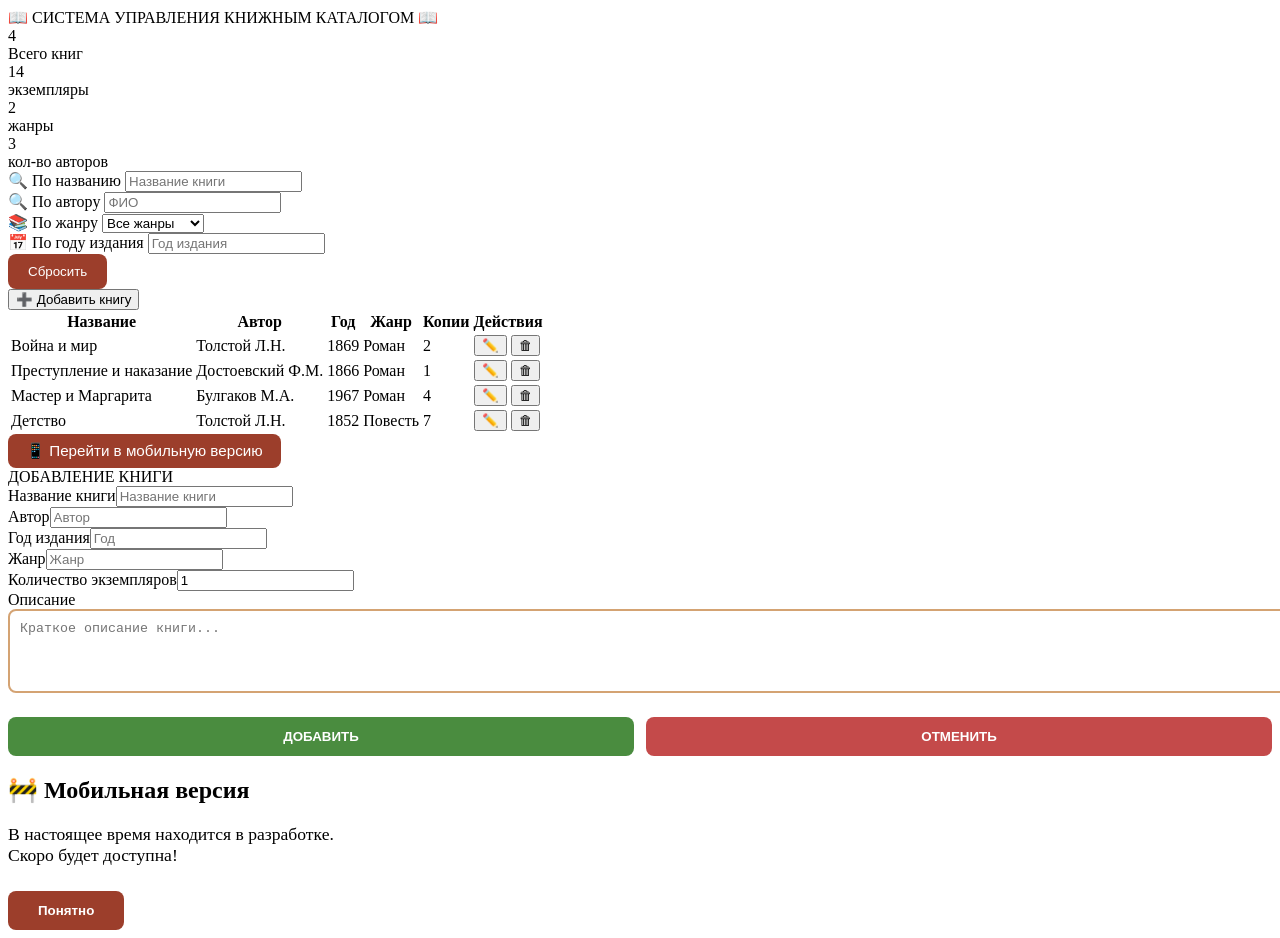
==== 1.html @ a0d81140 "Add files via upload" ====
<!DOCTYPE html>
<html lang="ru">
<head>
  <meta charset="UTF-8">
  <meta name="viewport" content="width=device-width, initial-scale=1.0">
  <link rel="stylesheet" href="pract/styl.css">
  <title>Система управления книжным каталогом</title>
</head>
<body>
  <div class="container">
    <header>
      <span class="icon">📖</span>
      СИСТЕМА УПРАВЛЕНИЯ КНИЖНЫМ КАТАЛОГОМ
      <span class="icon">📖</span>
    </header>
    <div class="stats" id="statsContainer"></div>
    <div class="filters">
      <div class="filter-group">
        <label>🔍 По названию</label>
        <input type="text" id="filterTitle" placeholder="Название книги">
      </div>
      <div class="filter-group">
          <label>🔍 По автору</label>
        <input type="text" id="filterTitl" placeholder="ФИО">
      </div>
      <div class="filter-group">
        <label>📚 По жанру</label>
        <select id="filterGenre">
          <option value="all">Все жанры</option>
          <option value="Роман">Роман</option>
          <option value="Повесть">Повесть</option>
          <option value="Рассказы">Рассказы</option>
          <option value="Драматургия">Драматургия</option>
          <option value="Поэзия">Поэзия</option>
          <option value="Сказки">Сказки</option>
        </select>
      </div>
      <div class="filter-group">
        <label>📅 По году издания</label>
        <input type="number" id="filterYear" placeholder="Год издания">
      </div>
      <div class="filter-group">
        <button onclick="resetFilters()" style="padding:10px 20px; background:#9c3e2b; color:white; border:none; border-radius:8px; cursor:pointer;">
          Сбросить
        </button>
      </div>
      <button class="add-book-btn" onclick="showAddModal()">
        ➕ Добавить книгу
      </button>
    </div>
    <div class="main-content">
      <div class="table-container">
        <div class="table-wrapper">
          <table id="bookTable">
            <thead>
              <tr>
                <th>Название</th>
                <th>Автор</th>
                <th>Год</th>
                <th>Жанр</th>
                <th>Копии</th>
                <th>Действия</th>
              </tr>
            </thead>
            <tbody id="tableBody"></tbody>
          </table>
        </div>
      </div>
    </div>
    <div class="version-bar">
      <button onclick="showDevModal()"
              style="padding:8px 18px; font-size: 0.95rem; background:#9c3e2b; color:white; border:none; border-radius:8px; cursor:pointer;">
        📱 Перейти в мобильную версию
      </button>
    </div>
  </div>

  <!-- Модальное окно добавления -->
  <div class="modal" id="addModal">
    <div class="modal-content">
      <div class="modal-title">ДОБАВЛЕНИЕ КНИГИ</div>
      <div class="form-field"><label>Название книги</label><input type="text" id="modalTitle" placeholder="Название книги"></div>
      <div class="form-field"><label>Автор</label><input type="text" id="modalAuthor" placeholder="Автор"></div>
      <div class="form-field"><label>Год издания</label><input type="number" id="modalYear" placeholder="Год"></div>
      <div class="form-field"><label>Жанр</label><input type="text" id="modalGenre" placeholder="Жанр"></div>
      <div class="form-field"><label>Количество экземпляров</label><input type="number" id="modalCopies" value="1"></div>
      <div class="form-field">
        <label>Описание</label>
        <textarea id="modalDescription" rows="4" style="width:100%; padding:10px; border:2px solid #d4a373; border-radius:8px; resize:vertical;"
                  placeholder="Краткое описание книги..."></textarea>
      </div>
      <div style="display:flex; gap:12px; margin-top:20px;">
        <button onclick="addBookFromModal()" style="flex:1; padding:12px; background:#4a8c3f; color:white; border:none; border-radius:8px; font-weight:700; cursor:pointer;">
          ДОБАВИТЬ
        </button>
        <button onclick="closeModal()" style="flex:1; padding:12px; background:#c44a4a; color:white; border:none; border-radius:8px; font-weight:700; cursor:pointer;">
          ОТМЕНИТЬ
        </button>
      </div>
    </div>
  </div>

  <!-- Окно "В разработке" -->
  <div class="dev-modal" id="devModal">
    <div class="dev-modal-content">
      <h2>🚧 Мобильная версия</h2>
      <p style="font-size: 1.1rem; margin-bottom: 25px;">В настоящее время находится в разработке.<br>Скоро будет доступна!</p>
      <button onclick="closeDevModal()" style="padding:12px 30px; background:#9c3e2b; color:white; border:none; border-radius:8px; font-weight:700; cursor:pointer;">
        Понятно
      </button>
    </div>
  </div>

  <script>
    let books = [
      { id: 1, title: "Война и мир", author: "Толстой Л.Н.", year: 1869, genre: "Роман", copies: 2, description: "Эпический роман о войне и любви" },
      { id: 2, title: "Преступление и наказание", author: "Достоевский Ф.М.", year: 1866, genre: "Роман", copies: 1, description: "Психологический роман" },
      { id: 3, title: "Мастер и Маргарита", author: "Булгаков М.А.", year: 1967, genre: "Роман", copies: 4, description: "Сатирический роман с элементами фантастики" },
      { id: 4, title: "Детство", author: "Толстой Л.Н.", year: 1852, genre: "Повесть", copies: 7, description: "Автобиографическая повесть" }
    ];
    let nextId = 5;

    function updateStats() {
      const total = books.length;
      const copies = books.reduce((sum, b) => sum + b.copies, 0);
      const genres = new Set(books.map(b => b.genre)).size;
      const authors = new Set(books.map(b => b.author)).size;
      document.getElementById('statsContainer').innerHTML = `
        <div class="stat-card"><div class="stat-number">${total}</div><div class="stat-label">Всего книг</div></div>
        <div class="stat-card"><div class="stat-number">${copies}</div><div class="stat-label">экземпляры</div></div>
        <div class="stat-card"><div class="stat-number">${genres}</div><div class="stat-label">жанры</div></div>
        <div class="stat-card"><div class="stat-number">${authors}</div><div class="stat-label">кол-во авторов</div></div>
      `;
    }

    function renderTable() {
      const tbody = document.getElementById('tableBody');
      const titleFilter = document.getElementById('filterTitle').value.toLowerCase().trim();
      const genreFilter = document.getElementById('filterGenre').value;
      const yearFilter = document.getElementById('filterYear').value;

      let filtered = books.filter(book => {
        const matchTitle = titleFilter === '' || book.title.toLowerCase().startsWith(titleFilter);
        const matchGenre = genreFilter === 'all' || book.genre === genreFilter;
        const matchYear = !yearFilter || book.year == yearFilter;
        return matchTitle && matchGenre && matchYear;
      });

      tbody.innerHTML = filtered.map(book => `
        <tr>
          <td>${book.title}</td>
          <td>${book.author}</td>
          <td>${book.year}</td>
          <td>${book.genre}</td>
          <td>${book.copies}</td>
          <td>
            <button class="action-btn edit-btn">✏️</button>
            <button class="action-btn delete-btn" onclick="deleteBook(${book.id})">🗑</button>
          </td>
        </tr>
      `).join('');
    }

    function showAddModal() {
      document.getElementById('addModal').style.display = 'flex';
      document.getElementById('modalTitle').value = '';
      document.getElementById('modalAuthor').value = '';
      document.getElementById('modalYear').value = '';
      document.getElementById('modalGenre').value = '';
      document.getElementById('modalCopies').value = '1';
      document.getElementById('modalDescription').value = '';
    }

    function closeModal() {
      document.getElementById('addModal').style.display = 'none';
    }

    function addBookFromModal() {
      const title = document.getElementById('modalTitle').value.trim();
      const author = document.getElementById('modalAuthor').value.trim();
      const year = parseInt(document.getElementById('modalYear').value);
      const genre = document.getElementById('modalGenre').value.trim();
      const copies = parseInt(document.getElementById('modalCopies').value) || 1;
      const description = document.getElementById('modalDescription').value.trim();

      if (!title || !author || !year || !genre) {
        alert("Заполните обязательные поля!");
        return;
      }

      books.push({ id: nextId++, title, author, year, genre, copies, description });
      alert("Книга успешно добавлена!");
      closeModal();
      updateStats();
      renderTable();
    }

    function deleteBook(id) {
      if (confirm("Удалить книгу?")) {
        books = books.filter(b => b.id !== id);
        updateStats();
        renderTable();
      }
    }

    function resetFilters() {
      document.getElementById('filterTitle').value = '';
      document.getElementById('filterGenre').value = 'all';
      document.getElementById('filterYear').value = '';
      renderTable();
    }

    function showDevModal() {
      document.getElementById('devModal').style.display = 'flex';
    }

    function closeDevModal() {
      document.getElementById('devModal').style.display = 'none';
    }

    // Инициализация
    updateStats();
    renderTable();

    // Живые фильтры
    document.getElementById('filterTitle').addEventListener('input', renderTable);
    document.getElementById('filterGenre').addEventListener('change', renderTable);
    document.getElementById('filterYear').addEventListener('input', renderTable);

    // Закрытие модалок
    document.getElementById('addModal').addEventListener('click', e => { if (e.target === this) closeModal(); });
    document.getElementById('devModal').addEventListener('click', e => { if (e.target === this) closeDevModal(); });
  </script>
</body>
</html>
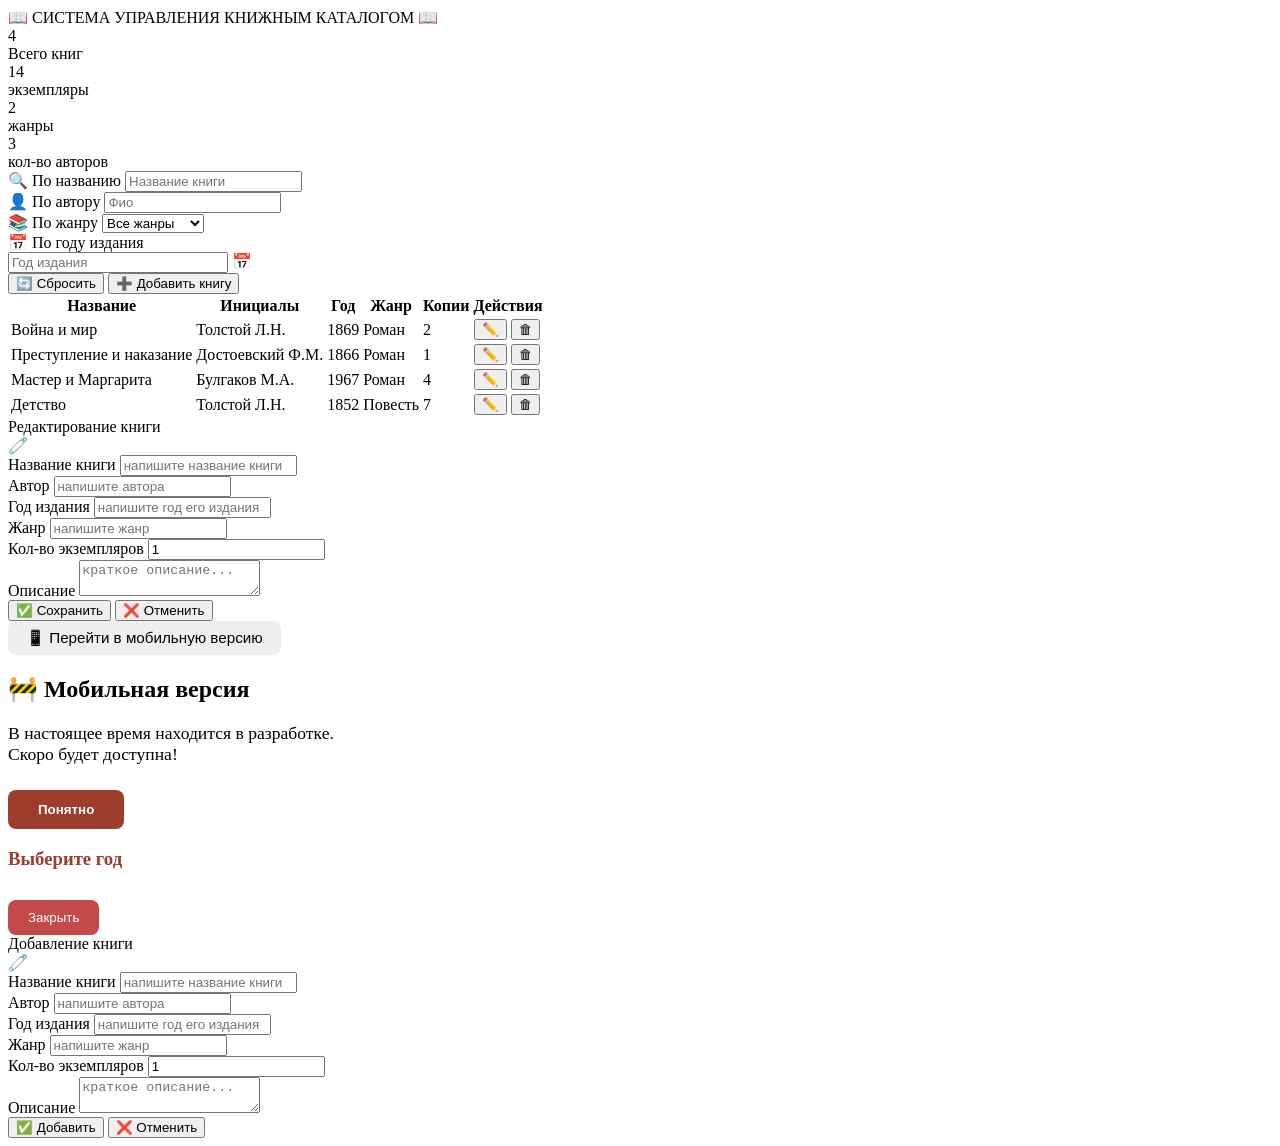
==== commit 650bc4b2: "Update 1.html" ====
--- a/1.html
+++ b/1.html
@@ -3,7 +3,24 @@
 <head>
   <meta charset="UTF-8">
   <meta name="viewport" content="width=device-width, initial-scale=1.0">
-  <link rel="stylesheet" href="pract/styl.css">
+     <link rel="stylesheet" href="pract/styl.css">
+    <style>
+    /* Убираем стрелочки у поля года */
+    input[type="number"]::-webkit-outer-spin-button,
+    input[type="number"]::-webkit-inner-spin-button {
+        -webkit-appearance: none;
+        margin: 0;
+    }
+
+    input[type="number"] {
+        -moz-appearance: textfield;
+    }
+
+    /* Улучшаем поле года */
+    #filterYear {
+        padding-right: 45px !important;
+    }
+    </style>
   <title>Система управления книжным каталогом</title>
 </head>
 <body>
@@ -14,40 +31,46 @@
       <span class="icon">📖</span>
     </header>
     <div class="stats" id="statsContainer"></div>
+
     <div class="filters">
-      <div class="filter-group">
-        <label>🔍 По названию</label>
-        <input type="text" id="filterTitle" placeholder="Название книги">
-      </div>
-      <div class="filter-group">
-          <label>🔍 По автору</label>
-        <input type="text" id="filterTitl" placeholder="ФИО">
-      </div>
-      <div class="filter-group">
-        <label>📚 По жанру</label>
-        <select id="filterGenre">
-          <option value="all">Все жанры</option>
-          <option value="Роман">Роман</option>
-          <option value="Повесть">Повесть</option>
-          <option value="Рассказы">Рассказы</option>
-          <option value="Драматургия">Драматургия</option>
-          <option value="Поэзия">Поэзия</option>
-          <option value="Сказки">Сказки</option>
-        </select>
-      </div>
-      <div class="filter-group">
-        <label>📅 По году издания</label>
-        <input type="number" id="filterYear" placeholder="Год издания">
-      </div>
-      <div class="filter-group">
-        <button onclick="resetFilters()" style="padding:10px 20px; background:#9c3e2b; color:white; border:none; border-radius:8px; cursor:pointer;">
-          Сбросить
-        </button>
-      </div>
-      <button class="add-book-btn" onclick="showAddModal()">
-        ➕ Добавить книгу
-      </button>
-    </div>
+  <div class="filter-group">
+    <label>🔍 По названию</label>
+    <input type="text" id="filterTitle" placeholder="Название книги">
+  </div>
+  <div class="filter-group">
+    <label>👤 По автору</label>
+    <input type="text" id="filterAuthor" placeholder="Фио">
+  </div>
+  <div class="filter-group">
+    <label>📚 По жанру</label>
+    <select id="filterGenre">
+      <option value="all">Все жанры</option>
+      <option value="Роман">Роман</option>
+      <option value="Повесть">Повесть</option>
+      <option value="Рассказы">Рассказы</option>
+      <option value="Драматургия">Драматургия</option>
+      <option value="Поэзия">Поэзия</option>
+      <option value="Сказки">Сказки</option>
+    </select>
+  </div>
+  <div class="filter-group">
+    <label>📅 По году издания</label>
+    <div class="year-input-wrapper">
+      <input type="number" id="filterYear" placeholder="Год издания">
+      <span class="calendar-icon" onclick="showYearList()">📅</span>
+    </div>
+  </div>
+
+  <!-- Кнопка Сбросить -->
+  <button onclick="resetFilters()" class="add-book-btn" style="margin-left: 0;">
+  🔄 Сбросить
+  </button>
+        <!-- Кнопка Добавить книгу -->
+  <button class="add-book-btn" onclick="showAddModal()">
+    ➕ Добавить книгу
+  </button>
+    </div>
+
     <div class="main-content">
       <div class="table-container">
         <div class="table-wrapper">
@@ -55,7 +78,7 @@
             <thead>
               <tr>
                 <th>Название</th>
-                <th>Автор</th>
+                <th>Инициалы</th>
                 <th>Год</th>
                 <th>Жанр</th>
                 <th>Копии</th>
@@ -67,38 +90,54 @@
         </div>
       </div>
     </div>
+  <!-- Модальное окно РЕДАКТИРОВАНИЯ книги (в том же стиле) -->
+  <div class="modal" id="editModal">
+    <div class="modal-content">
+      <div class="modal-header">
+        <div class="modal-title">Редактирование книги</div>
+        <div class="paperclip">🧷</div>
+      </div>
+      <div class="form-field">
+        <label>Название книги</label>
+        <input type="text" id="editModalTitle" placeholder="напишите название книги">
+      </div>
+      <div class="form-field">
+        <label>Автор</label>
+        <input type="text" id="editModalAuthor" placeholder="напишите автора">
+      </div>
+      <div class="form-field">
+        <label>Год издания</label>
+        <input type="number" id="editModalYear" placeholder="напишите год его издания">
+      </div>
+      <div class="form-field">
+        <label>Жанр</label>
+        <input type="text" id="editModalGenre" placeholder="напишите жанр">
+      </div>
+      <div class="form-field">
+        <label>Кол-во экземпляров</label>
+        <input type="number" id="editModalCopies" value="1" placeholder="напишите кол-во экземпляров">
+      </div>
+      <div class="form-field">
+        <label>Описание</label>
+        <textarea id="editModalDescription" placeholder="краткое описание..."></textarea>
+      </div>
+      <div class="modal-buttons">
+        <button class="btn-add" onclick="saveEditedBook()">
+          ✅ Сохранить
+        </button>
+        <button class="btn-cancel" onclick="closeEditModal()">
+          ❌ Отменить
+        </button>
+      </div>
+    </div>
+  </div>
     <div class="version-bar">
-      <button onclick="showDevModal()"
-              style="padding:8px 18px; font-size: 0.95rem; background:#9c3e2b; color:white; border:none; border-radius:8px; cursor:pointer;">
+      <button onclick="showDevModal()" style="padding:8px 18px; font-size: 0.95rem; border:none; border-radius:8px; cursor:pointer;">
         📱 Перейти в мобильную версию
       </button>
     </div>
   </div>
 
-  <!-- Модальное окно добавления -->
-  <div class="modal" id="addModal">
-    <div class="modal-content">
-      <div class="modal-title">ДОБАВЛЕНИЕ КНИГИ</div>
-      <div class="form-field"><label>Название книги</label><input type="text" id="modalTitle" placeholder="Название книги"></div>
-      <div class="form-field"><label>Автор</label><input type="text" id="modalAuthor" placeholder="Автор"></div>
-      <div class="form-field"><label>Год издания</label><input type="number" id="modalYear" placeholder="Год"></div>
-      <div class="form-field"><label>Жанр</label><input type="text" id="modalGenre" placeholder="Жанр"></div>
-      <div class="form-field"><label>Количество экземпляров</label><input type="number" id="modalCopies" value="1"></div>
-      <div class="form-field">
-        <label>Описание</label>
-        <textarea id="modalDescription" rows="4" style="width:100%; padding:10px; border:2px solid #d4a373; border-radius:8px; resize:vertical;"
-                  placeholder="Краткое описание книги..."></textarea>
-      </div>
-      <div style="display:flex; gap:12px; margin-top:20px;">
-        <button onclick="addBookFromModal()" style="flex:1; padding:12px; background:#4a8c3f; color:white; border:none; border-radius:8px; font-weight:700; cursor:pointer;">
-          ДОБАВИТЬ
-        </button>
-        <button onclick="closeModal()" style="flex:1; padding:12px; background:#c44a4a; color:white; border:none; border-radius:8px; font-weight:700; cursor:pointer;">
-          ОТМЕНИТЬ
-        </button>
-      </div>
-    </div>
-  </div>
 
   <!-- Окно "В разработке" -->
   <div class="dev-modal" id="devModal">
@@ -110,7 +149,110 @@
       </button>
     </div>
   </div>
-
+  <!-- Модальное окно списка годов -->
+  <div class="year-list-modal" id="yearListModal">
+    <div class="year-list-content">
+      <h3 style="margin-bottom:15px; color:#9c3e2b;">Выберите год</h3>
+      <div id="yearList"></div>
+      <button onclick="closeYearListModal()" style="margin-top:15px; padding:10px 20px; background:#c44a4a; color:white; border:none; border-radius:8px; cursor:pointer;">
+        Закрыть
+      </button>
+    </div>
+  </div>
+
+  <!-- Модальное окно добавления книги -->
+  <div class="modal" id="addModal">
+    <div class="modal-content">
+      <div class="modal-header">
+        <div class="modal-title">Добавление книги</div>
+        <div class="paperclip">🧷</div>
+      </div>
+      <div class="form-field">
+        <label>Название книги</label>
+        <input type="text" id="modalTitle" placeholder="напишите название книги">
+      </div>
+      <div class="form-field">
+        <label>Автор</label>
+        <input type="text" id="modalAuthor" placeholder="напишите автора">
+      </div>
+      <div class="form-field">
+        <label>Год издания</label>
+        <input type="number" id="modalYear" placeholder="напишите год его издания">
+      </div>
+      <div class="form-field">
+        <label>Жанр</label>
+        <input type="text" id="modalGenre" placeholder="напишите жанр">
+      </div>
+      <div class="form-field">
+        <label>Кол-во экземпляров</label>
+        <input type="number" id="modalCopies" value="1" placeholder="напишите кол-во экземпляров">
+      </div>
+      <div class="form-field">
+        <label>Описание</label>
+        <textarea id="modalDescription" placeholder="краткое описание..."></textarea>
+      </div>
+      <div class="modal-buttons">
+        <button class="btn-add" onclick="addBookFromModal()">
+          ✅ Добавить
+        </button>
+        <button class="btn-cancel" onclick="closeModal()">
+          ❌ Отменить
+        </button>
+      </div>
+    </div>
+  </div>
+
+  <script>
+          // Обновление статистики после всех изменений
+    function updateStats() {
+      const totalBooks = books.length;
+      const totalCopies = books.reduce((sum, book) => sum + (book.copies || 0), 0);
+      const uniqueGenres = new Set(books.map(book => book.genre)).size;
+      const uniqueAuthors = new Set(books.map(book => book.author)).size;
+
+      document.getElementById('statsContainer').innerHTML = `
+        <div class="stat-card">
+          <div class="stat-number">${totalBooks}</div>
+          <div class="stat-label">Всего книг</div>
+        </div>
+        <div class="stat-card">
+          <div class="stat-number">${totalCopies}</div>
+          <div class="stat-label">Экземпляров</div>
+        </div>
+        <div class="stat-card">
+          <div class="stat-number">${uniqueGenres}</div>
+          <div class="stat-label">Жанров</div>
+        </div>
+        <div class="stat-card">
+          <div class="stat-number">${uniqueAuthors}</div>
+          <div class="stat-label">Авторов</div>
+        </div>
+      `;
+    }
+    function showAddModal() {
+      document.getElementById('addModal').style.display = 'flex';
+      document.getElementById('modalTitle').value = '';
+      document.getElementById('modalAuthor').value = '';
+      document.getElementById('modalYear').value = '';
+      document.getElementById('modalGenre').value = '';
+      document.getElementById('modalCopies').value = '1';
+      document.getElementById('modalDescription').value = '';
+    }
+
+    function closeModal() {
+      document.getElementById('addModal').style.display = 'none';
+    }
+
+    // Пустые функции-заглушки (чтобы не было ошибок в консоли)
+    function resetFilters() {}
+    function showYearList() {}
+    function showDevModal() {}
+    function addBookFromModal() {
+      alert("Книга успешно добавлена! (демо)");
+      closeModal();
+    }
+  </script>
+</body>
   <script>
     let books = [
       { id: 1, title: "Война и мир", author: "Толстой Л.Н.", year: 1869, genre: "Роман", copies: 2, description: "Эпический роман о войне и любви" },
@@ -136,14 +278,24 @@
     function renderTable() {
       const tbody = document.getElementById('tableBody');
       const titleFilter = document.getElementById('filterTitle').value.toLowerCase().trim();
+      const authorFilter = document.getElementById('filterAuthor').value.toLowerCase().trim();
       const genreFilter = document.getElementById('filterGenre').value;
       const yearFilter = document.getElementById('filterYear').value;
 
       let filtered = books.filter(book => {
         const matchTitle = titleFilter === '' || book.title.toLowerCase().startsWith(titleFilter);
+
+        // Поиск по первым буквам фамилии
+        let matchAuthor = true;
+        if (authorFilter) {
+          const surname = book.author.split(' ')[0].toLowerCase();
+          matchAuthor = surname.startsWith(authorFilter);
+        }
+
         const matchGenre = genreFilter === 'all' || book.genre === genreFilter;
         const matchYear = !yearFilter || book.year == yearFilter;
-        return matchTitle && matchGenre && matchYear;
+
+        return matchTitle && matchAuthor && matchGenre && matchYear;
       });
 
       tbody.innerHTML = filtered.map(book => `
@@ -154,11 +306,30 @@
           <td>${book.genre}</td>
           <td>${book.copies}</td>
           <td>
-            <button class="action-btn edit-btn">✏️</button>
+            <button class="action-btn edit-btn" onclick="editBook(${book.id})">✏️</button>
             <button class="action-btn delete-btn" onclick="deleteBook(${book.id})">🗑</button>
           </td>
         </tr>
       `).join('');
+    }
+
+    function showYearList() {
+      const years = [...new Set(books.map(b => b.year))].sort((a, b) => b - a);
+      const container = document.getElementById('yearList');
+      container.innerHTML = years.map(year => `
+        <div class="year-item" onclick="selectYear(${year})">${year}</div>
+      `).join('');
+      document.getElementById('yearListModal').style.display = 'flex';
+    }
+
+    function selectYear(year) {
+      document.getElementById('filterYear').value = year;
+      closeYearListModal();
+      renderTable();
+    }
+
+    function closeYearListModal() {
+      document.getElementById('yearListModal').style.display = 'none';
     }
 
     function showAddModal() {
@@ -194,6 +365,47 @@
       updateStats();
       renderTable();
     }
+        // === ФУНКЦИИ ДЛЯ РЕДАКТИРОВАНИЯ ===
+    let editingId = null;
+
+    function editBook(id) {
+      const book = books.find(b => b.id === id);
+      if (!book) return;
+
+      editingId = id;
+      document.getElementById('editModalTitle').value = book.title;
+      document.getElementById('editModalAuthor').value = book.author;
+      document.getElementById('editModalYear').value = book.year;
+      document.getElementById('editModalGenre').value = book.genre;
+      document.getElementById('editModalCopies').value = book.copies;
+      document.getElementById('editModalDescription').value = book.description || '';
+
+      document.getElementById('editModal').style.display = 'flex';
+    }
+
+    function saveEditedBook() {
+      if (!editingId) return;
+
+      const book = books.find(b => b.id === editingId);
+      if (book) {
+        book.title = document.getElementById('editModalTitle').value.trim();
+        book.author = document.getElementById('editModalAuthor').value.trim();
+        book.year = parseInt(document.getElementById('editModalYear').value);
+        book.genre = document.getElementById('editModalGenre').value.trim();
+        book.copies = parseInt(document.getElementById('editModalCopies').value) || 1;
+        book.description = document.getElementById('editModalDescription').value.trim();
+      }
+
+      alert("Книга успешно обновлена!");
+      closeEditModal();
+      updateStats();
+      renderTable();
+    }
+
+    function closeEditModal() {
+      document.getElementById('editModal').style.display = 'none';
+      editingId = null;
+    }
 
     function deleteBook(id) {
       if (confirm("Удалить книгу?")) {
@@ -205,6 +417,7 @@
 
     function resetFilters() {
       document.getElementById('filterTitle').value = '';
+      document.getElementById('filterAuthor').value = '';
       document.getElementById('filterGenre').value = 'all';
       document.getElementById('filterYear').value = '';
       renderTable();
@@ -224,12 +437,9 @@
 
     // Живые фильтры
     document.getElementById('filterTitle').addEventListener('input', renderTable);
+    document.getElementById('filterAuthor').addEventListener('input', renderTable);
     document.getElementById('filterGenre').addEventListener('change', renderTable);
     document.getElementById('filterYear').addEventListener('input', renderTable);
-
-    // Закрытие модалок
-    document.getElementById('addModal').addEventListener('click', e => { if (e.target === this) closeModal(); });
-    document.getElementById('devModal').addEventListener('click', e => { if (e.target === this) closeDevModal(); });
   </script>
 </body>
-</html>+</html>
